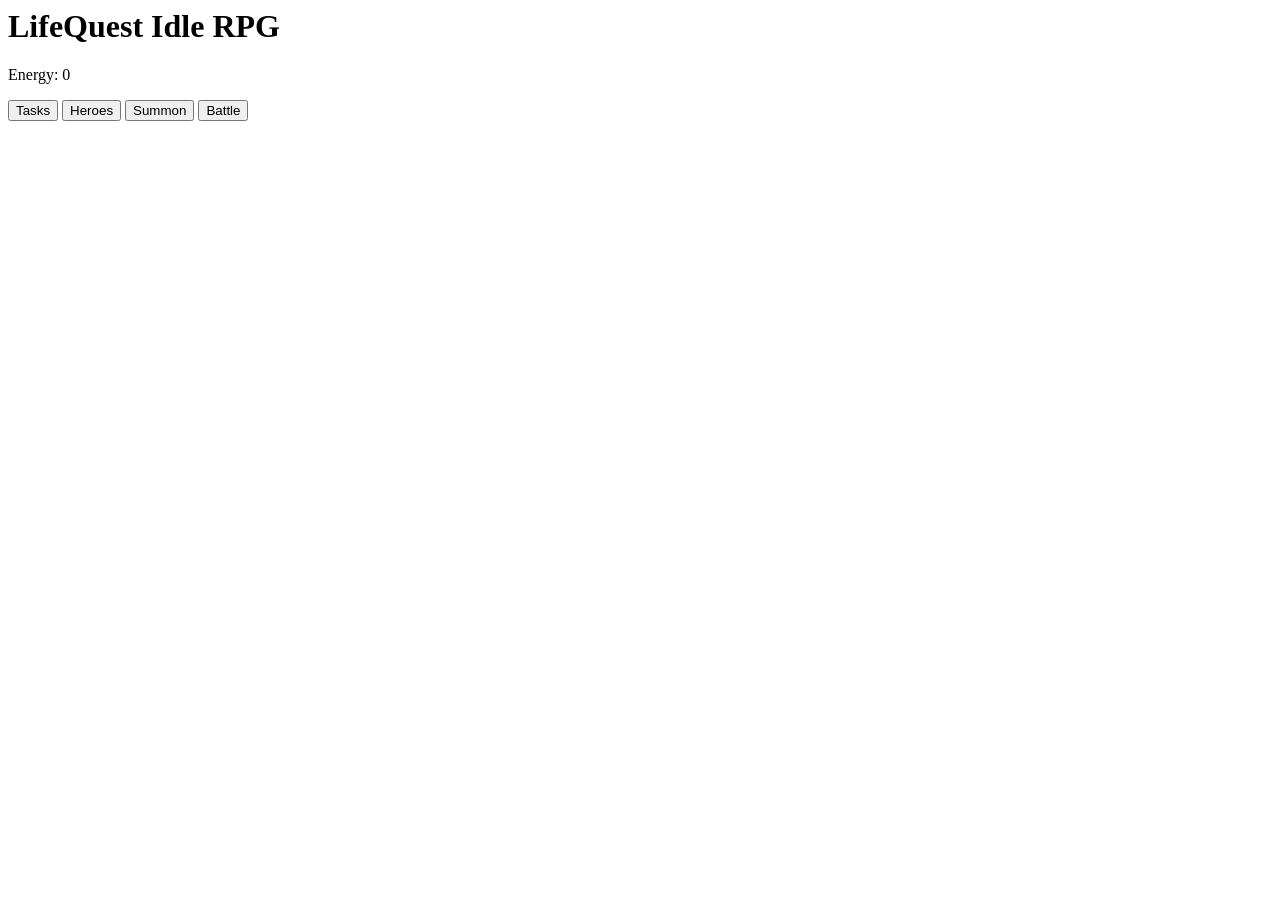
==== index.html @ 00cc9019 "initial commit" ====
<DOCTYPE html>
<html lang="en">
<head>
  <meta charset="UTF-8">
  <meta name="viewport" content="width=device-width, initial-scale=1.0">
  <title>LifeQuest Idle RPG</title>
  <link rel="stylesheet" href="css/main.css">
  <link rel="manifest" href="manifest.json">
  <link rel="apple-touch-icon" href="assets/icons/icon-192.png">
  <meta name="apple-mobile-web-app-capable" content="yes">
  <meta name="apple-mobile-web-app-status-bar-style" content="black-translucent">
</head>
<body>
  <header>
    <h1>LifeQuest Idle RPG</h1>
    <p>Energy: <span id="energy">0</span></p>
  </header>
  <main id="app">
    <button onclick="navigate('tasks')">Tasks</button>
    <button onclick="navigate('heroes')">Heroes</button>
    <button onclick="navigate('summon')">Summon</button>
    <button onclick="navigate('battle')">Battle</button>
  </main>
  <script src="js/app.js"></script>
  <script src="js/router.js"></script>
</body>
</html>
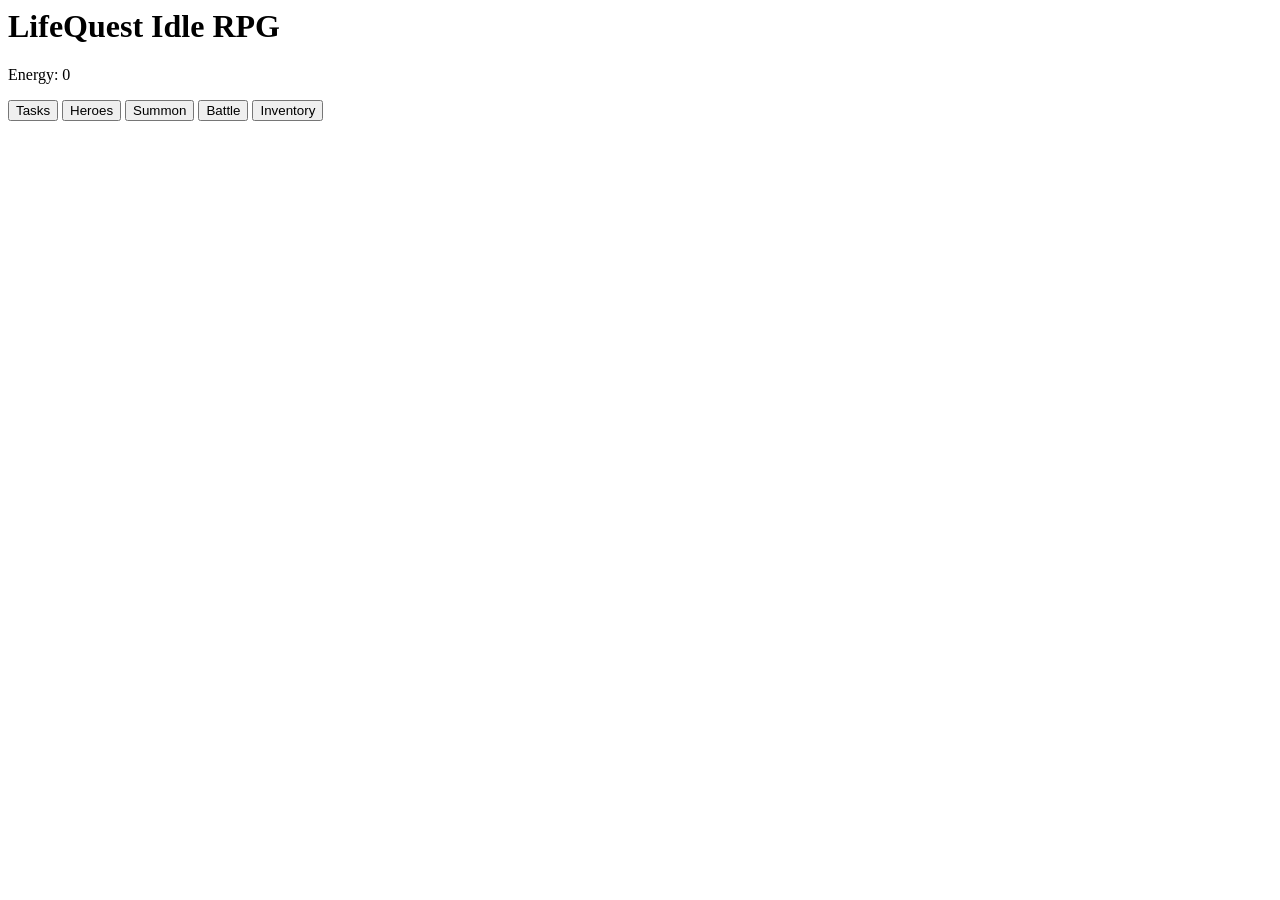
==== commit 07a623fa: "Add Inventory button to main menu" ====
--- a/index.html
+++ b/index.html
@@ -20,6 +20,8 @@
     <button onclick="navigate('heroes')">Heroes</button>
     <button onclick="navigate('summon')">Summon</button>
     <button onclick="navigate('battle')">Battle</button>
+    <button onclick="navigate('inventory')">Inventory</button>
+
   </main>
   <script src="js/app.js"></script>
   <script src="js/router.js"></script>
